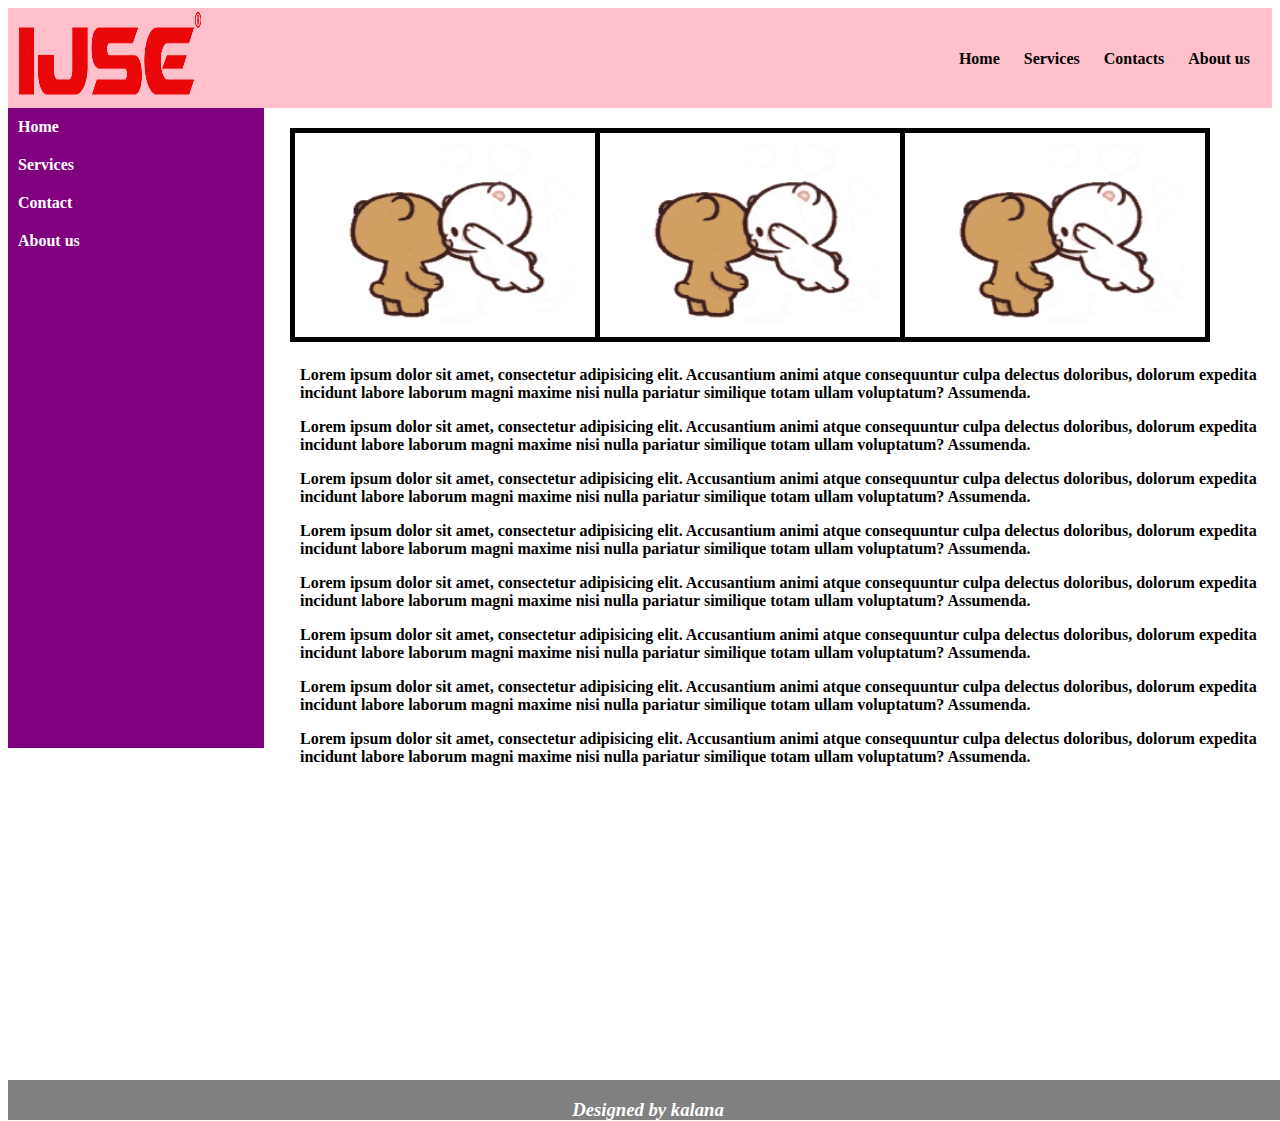
==== 02_case/index.html @ 873104c4 "case 01 & case 02" ====
<!DOCTYPE html>
<html lang="en">
<head>
    <meta charset="UTF-8">
    <title>case_02</title>
    <link rel="stylesheet" href="assest/fontawaysam/css/all.min.css">
</head>
<style>

    header{
        background-color: pink;
        height: 100px;
    }
    .logo{
        display: inline;
    }
    nav{
        display: inline;
        position: absolute;
        right: 20px;
        top: 50px;

    }
    a{
        margin: 10px;
        font-weight: bold;

    }
    aside>div{
        width: 20vw;
        height:50vw;
        background-color: purple;
        position: absolute;

    }
    aside>div>a{
        margin: 10px;
        display: inline-block;
        color: white;
        font-weight: bold;

    }
    .p{
        position: absolute;
        left: 300px;
        top: 350px;
        font-style: revert;
        font-weight: bold;
    }
    .gif1{
        position: absolute;
        left: 270px;
        margin: 20px;
        border: 5px solid;
    }
    .gif2{
        position: absolute;
        left: 575px;
        margin: 20px;
        border: 5px solid;
    }
    .gif3{
        position: absolute;
        left: 880px;
        margin: 20px;
        border: 5px solid;
    }
    .last{
        background-color: grey;
        width: 100vw;
        height: 40px;
        position: absolute;
        top: 120vh;
    }
    .last>center>h3{
        position: absolute;
        left: 0;right: 0;
        font-style: italic;
        color: white;
    }
    



</style>
<body>
<link rel="stylesheet" href="assest/fontawaysam/js/all.min.js">

<header>
    <div class="logo">
        <img src=".\assest\Ijse_logo.png"
             title="gif"
             width="200"
             height="100">

    </div>
    <nav>
            <a>Home</a>
            <a>Services</a>
            <a>Contacts</a>
            <a>About us</a>

    </nav>
</header>

<aside>
<div>

            <a class="home">Home</a><br>
            <a>Services</a><br>
            <a>Contact</a><br>
            <a>About us</a><br>
</div>
</aside>

<div class="gif1">
    <img src=".\assest\love.gif"
         title="gif"
         width="300"
         height="200">
</div>
<div class="gif2">
    <img src=".\assest\love.gif"
         title="gif"
         width="300"
         height="200">
</div>
<div class="gif3">
    <img src=".\assest\love.gif"
         title="gif"
         width="300"
         height="200">
</div>

<div class="p">
    <P>
        Lorem ipsum dolor sit amet, consectetur adipisicing elit. Accusantium animi atque consequuntur culpa delectus
        doloribus, dolorum expedita incidunt labore laborum magni maxime nisi nulla pariatur similique totam ullam
        voluptatum? Assumenda.
    </P>

    <P>
        Lorem ipsum dolor sit amet, consectetur adipisicing elit. Accusantium animi atque consequuntur culpa delectus
        doloribus, dolorum expedita incidunt labore laborum magni maxime nisi nulla pariatur similique totam ullam
        voluptatum? Assumenda.
    </P>
    <P>
        Lorem ipsum dolor sit amet, consectetur adipisicing elit. Accusantium animi atque consequuntur culpa delectus
        doloribus, dolorum expedita incidunt labore laborum magni maxime nisi nulla pariatur similique totam ullam
        voluptatum? Assumenda.
    </P>
    <P>
        Lorem ipsum dolor sit amet, consectetur adipisicing elit. Accusantium animi atque consequuntur culpa delectus
        doloribus, dolorum expedita incidunt labore laborum magni maxime nisi nulla pariatur similique totam ullam
        voluptatum? Assumenda.
    </P>
    <P>
    Lorem ipsum dolor sit amet, consectetur adipisicing elit. Accusantium animi atque consequuntur culpa delectus
    doloribus, dolorum expedita incidunt labore laborum magni maxime nisi nulla pariatur similique totam ullam
    voluptatum? Assumenda.
    </P>
    <P>
        Lorem ipsum dolor sit amet, consectetur adipisicing elit. Accusantium animi atque consequuntur culpa delectus
        doloribus, dolorum expedita incidunt labore laborum magni maxime nisi nulla pariatur similique totam ullam
        voluptatum? Assumenda.
    </P>
    <P>
        Lorem ipsum dolor sit amet, consectetur adipisicing elit. Accusantium animi atque consequuntur culpa delectus
        doloribus, dolorum expedita incidunt labore laborum magni maxime nisi nulla pariatur similique totam ullam
        voluptatum? Assumenda.
    </P>
    <P>
        Lorem ipsum dolor sit amet, consectetur adipisicing elit. Accusantium animi atque consequuntur culpa delectus
        doloribus, dolorum expedita incidunt labore laborum magni maxime nisi nulla pariatur similique totam ullam
        voluptatum? Assumenda.
    </P>

</div>

    <div class="last">
        <center>
            <h3>Designed by kalana</h3>
        </center>

    </div>

</body>
</html>
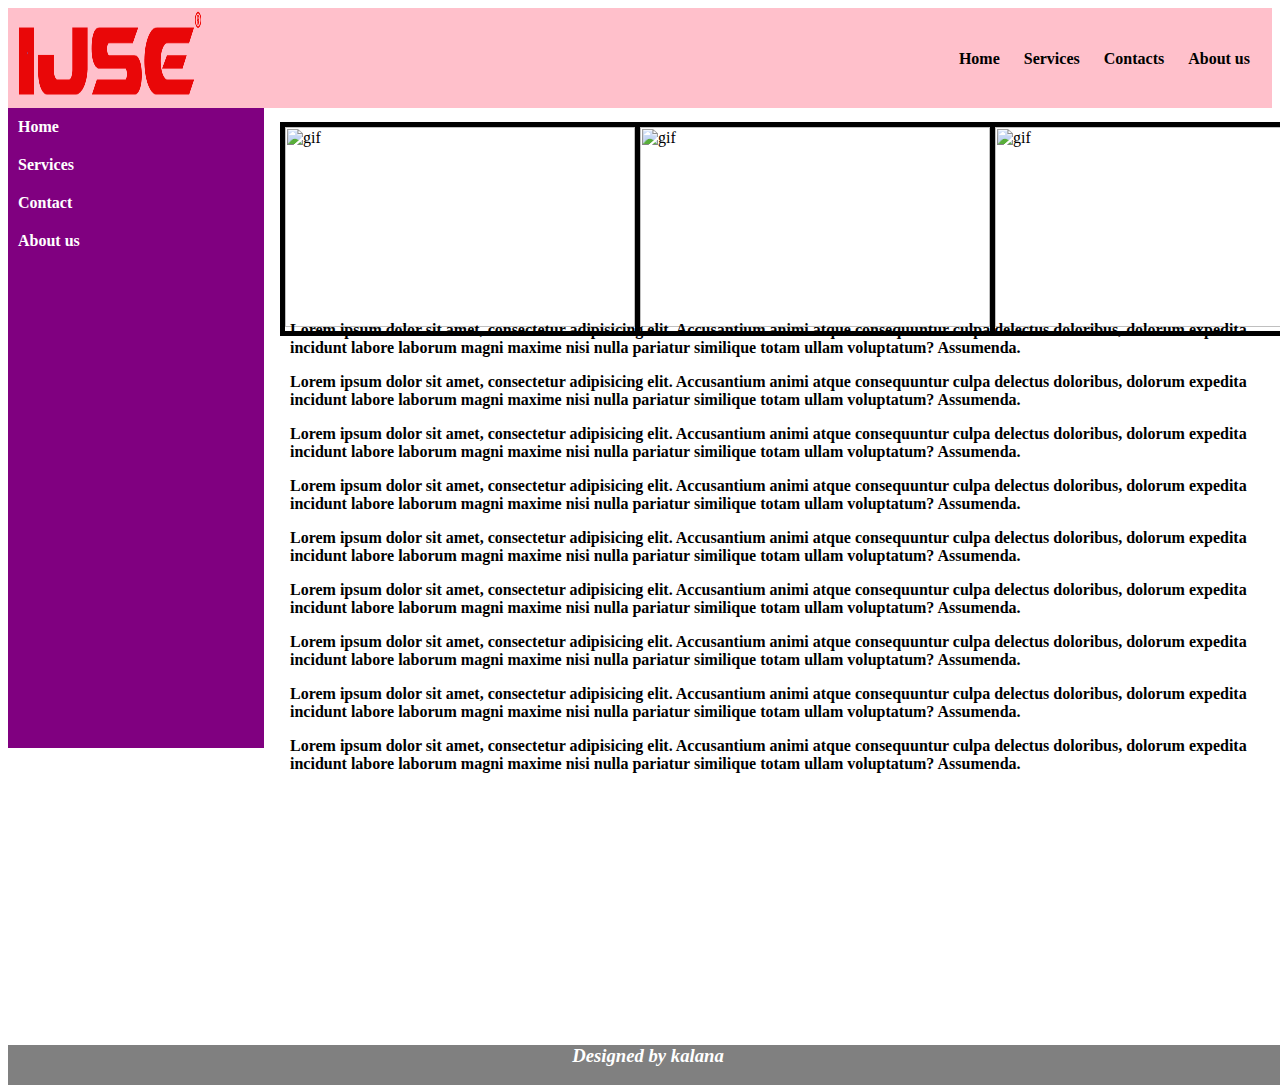
==== commit bf7d28ab: "complete assignment 03" ====
--- a/02_case/index.html
+++ b/02_case/index.html
@@ -6,7 +6,10 @@
     <link rel="stylesheet" href="assest/fontawaysam/css/all.min.css">
 </head>
 <style>
-
+    body{
+        overflow-x: hidden;
+
+    }
     header{
         background-color: pink;
         height: 100px;
@@ -42,38 +45,48 @@
     }
     .p{
         position: absolute;
-        left: 300px;
-        top: 350px;
+        left: 290px;
+        top: 305px;
         font-style: revert;
         font-weight: bold;
+        margin: 0;
+    }
+    section>div{
+        display: inline-block;
+        margin: 0;
     }
     .gif1{
         position: absolute;
-        left: 270px;
-        margin: 20px;
+        left: 280px;
+        margin:0;
         border: 5px solid;
+
     }
     .gif2{
         position: absolute;
-        left: 575px;
-        margin: 20px;
+        left: 635px;
+        margin: 0;
         border: 5px solid;
     }
     .gif3{
         position: absolute;
-        left: 880px;
-        margin: 20px;
+        left: 990px;
+        margin: 0;
         border: 5px solid;
+    }
+    footer{
+        position: relative;
     }
     .last{
         background-color: grey;
         width: 100vw;
         height: 40px;
-        position: absolute;
-        top: 120vh;
+        position: relative;
+        top:100vh;
+        bottom: 0;
     }
     .last>center>h3{
-        position: absolute;
+        position: relative;
         left: 0;right: 0;
         font-style: italic;
         color: white;
@@ -113,24 +126,30 @@
 </div>
 </aside>
 
-<div class="gif1">
-    <img src=".\assest\love.gif"
-         title="gif"
-         width="300"
-         height="200">
-</div>
-<div class="gif2">
-    <img src=".\assest\love.gif"
-         title="gif"
-         width="300"
-         height="200">
-</div>
-<div class="gif3">
-    <img src=".\assest\love.gif"
-         title="gif"
-         width="300"
-         height="200">
-</div>
+<section>
+    <div>
+        <div class="gif1">
+            <img src=".\assest\monkey.gif"
+                 title="gif"
+                 width="350"
+                 height="200">
+        </div>
+        <div class="gif2">
+            <img src=".\assest\monkey.gif"
+                 title="gif"
+                 width="350"
+                 height="200">
+        </div>
+        <div class="gif3">
+            <img src=".\assest\monkey.gif"
+                 title="gif"
+                 width="335"
+                 height="200">
+        </div>
+    </div>
+</section>
+
+
 
 <div class="p">
     <P>
@@ -174,9 +193,14 @@
         doloribus, dolorum expedita incidunt labore laborum magni maxime nisi nulla pariatur similique totam ullam
         voluptatum? Assumenda.
     </P>
+    <P>
+        Lorem ipsum dolor sit amet, consectetur adipisicing elit. Accusantium animi atque consequuntur culpa delectus
+        doloribus, dolorum expedita incidunt labore laborum magni maxime nisi nulla pariatur similique totam ullam
+        voluptatum? Assumenda.
+    </P>
 
 </div>
-
+<footer>
     <div class="last">
         <center>
             <h3>Designed by kalana</h3>
@@ -184,5 +208,9 @@
 
     </div>
 
+</footer>
+
+
+
 </body>
 </html>